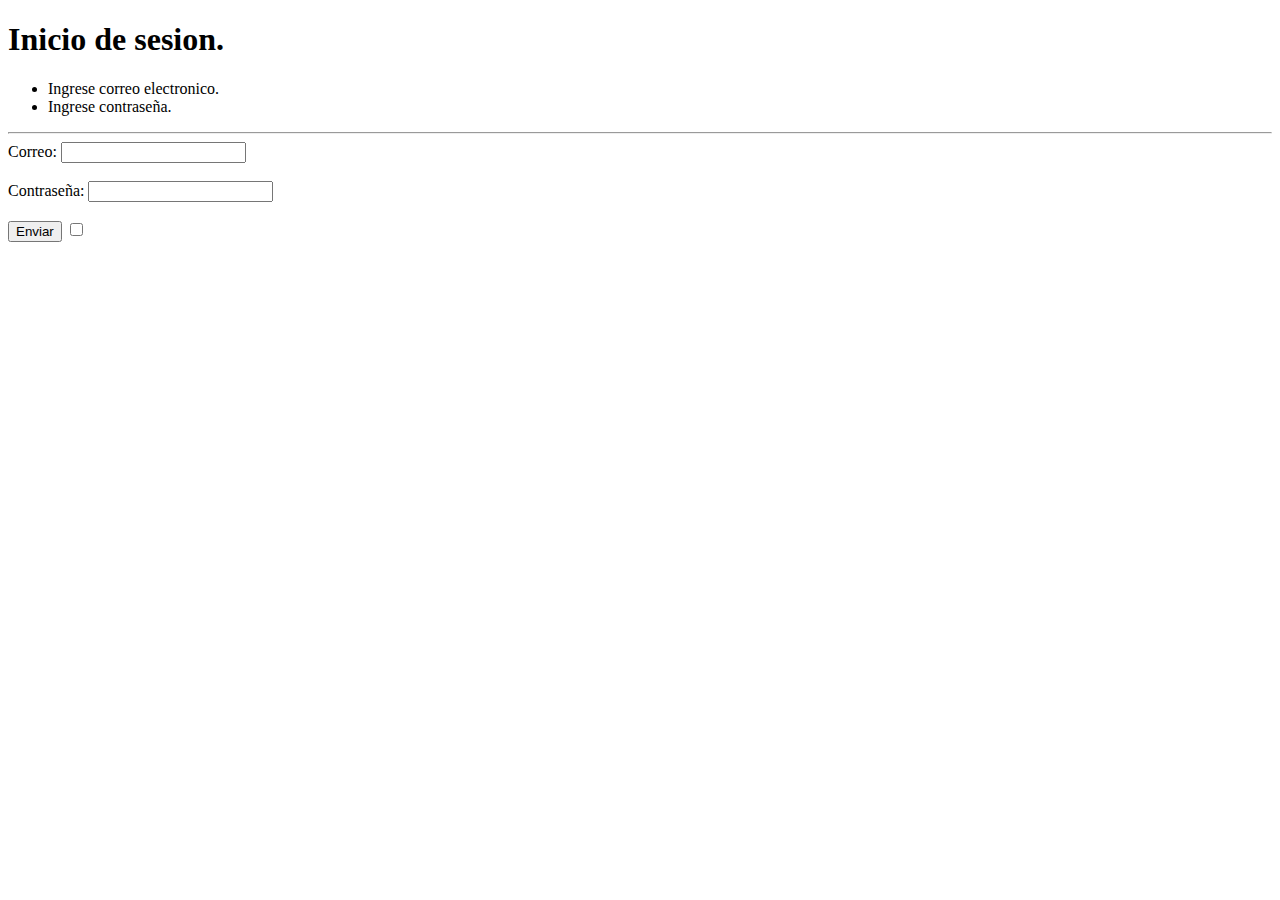
==== U02P02/login.html @ c85ba56e "practice 2" ====
<!DOCTYPE html>
<html lang="es">
<head>
    <meta charset="UTF-8">
    <meta name="viewport" content="width=device-width, initial-scale=1.0">
    <title>Inicio sesion</title>
</head>
<body>
    <h1>Inicio de sesion.</h1>
    <ul>
        <li>Ingrese correo electronico.</li>
        <li>Ingrese contraseña.</li>
        
    </ul>
    <hr>
    <form>
        <label for="email">Correo:</label>
        <input required type="email" id="email"> 
        <br><br>
        <label for="password">Contraseña:</label>
        <input required type="password" id="password">
        <br><br>
        <input type="submit" value="Enviar">
        <input type="checkbox">
        
    </form>
</body>
</html>
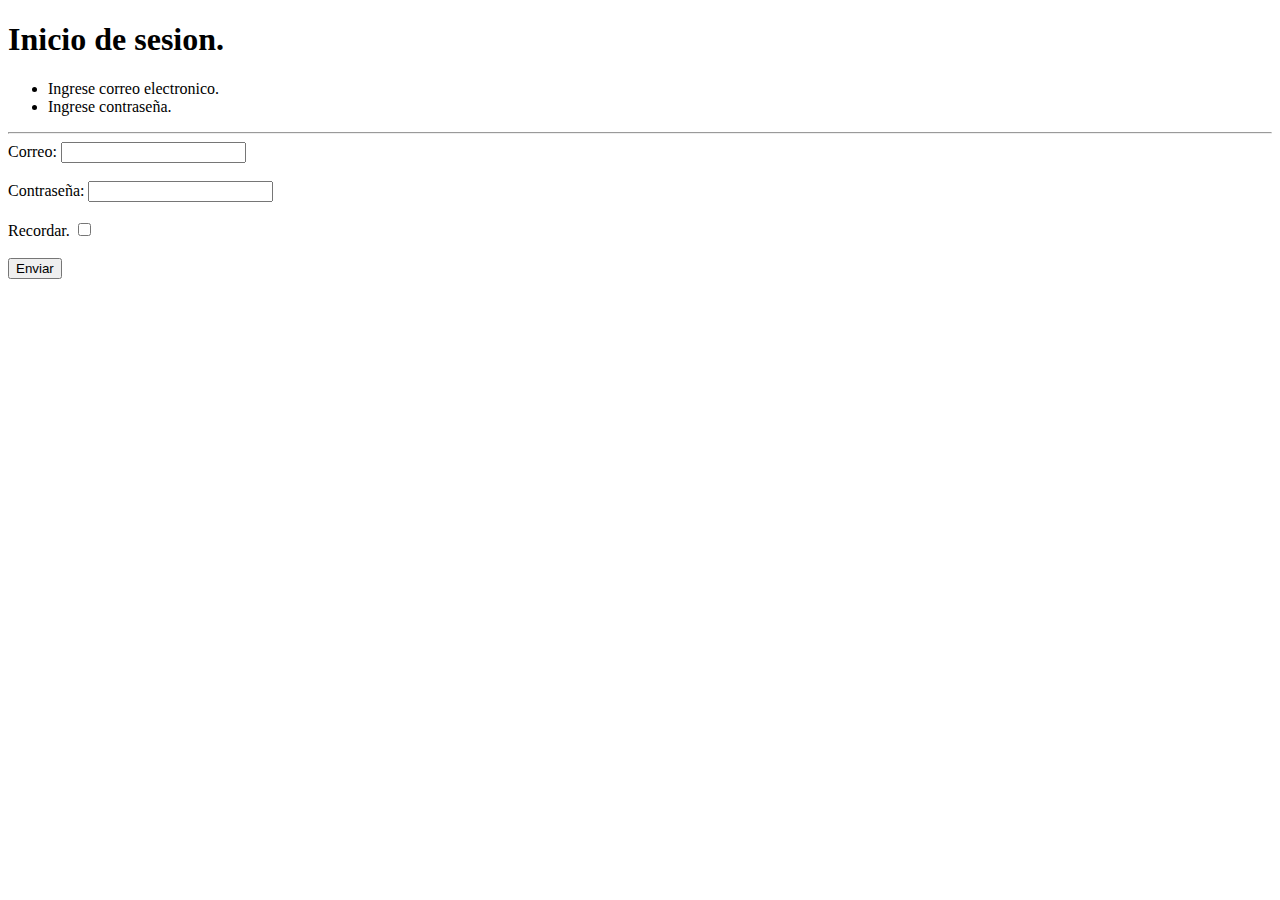
==== commit 301d27e9: "formulario estudiante" ====
--- a/U02P02/login.html
+++ b/U02P02/login.html
@@ -20,8 +20,12 @@
         <label for="password">Contraseña:</label>
         <input required type="password" id="password">
         <br><br>
+        
+        <label for="recordar">Recordar.</label>
+        <input type="checkbox" id="recordar">
+        <br><br>
         <input type="submit" value="Enviar">
-        <input type="checkbox">
+
         
     </form>
 </body>
